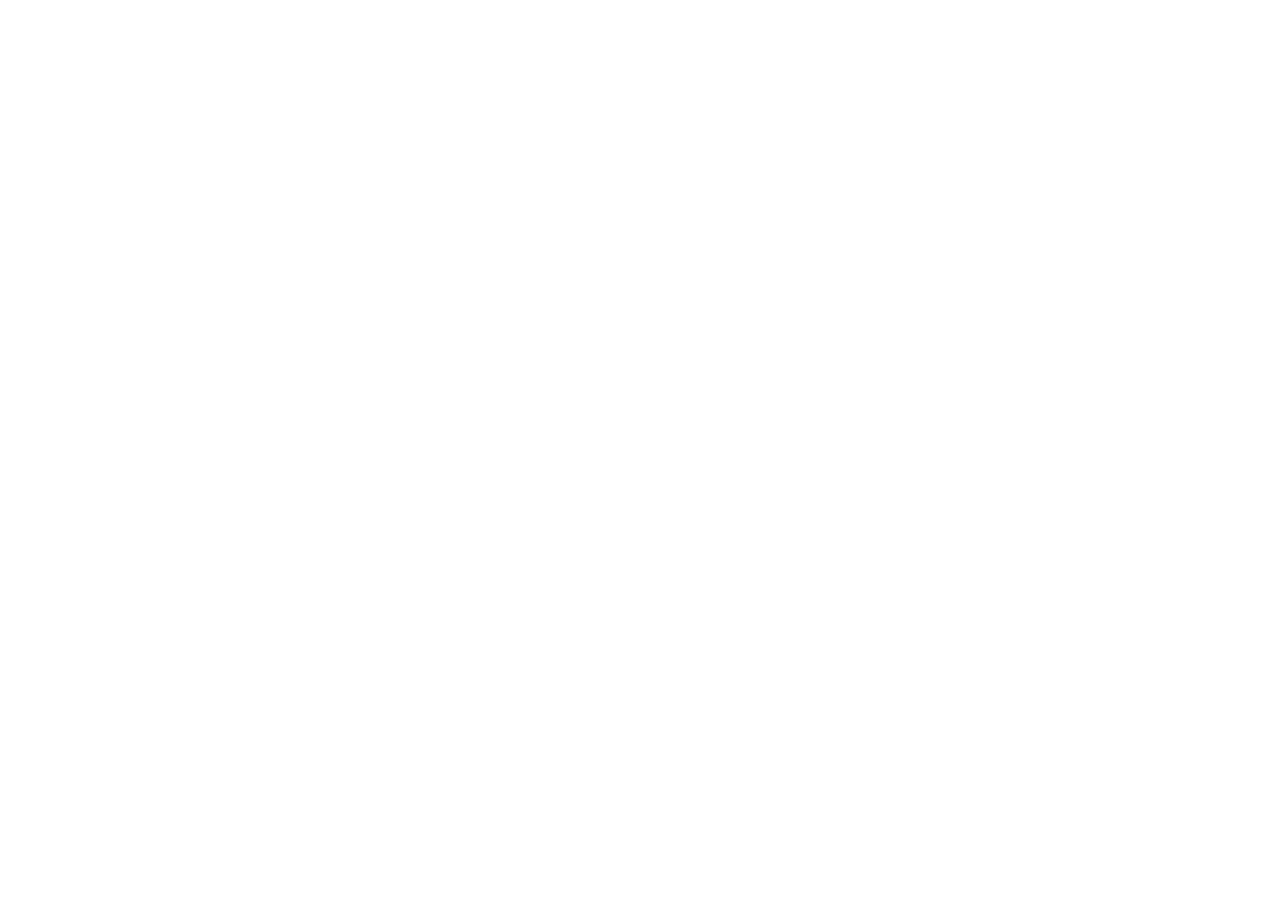
==== autocolante.html @ 5b6e220f "add base file structure" ====
<!DOCTYPE html>
<html>
<head>
  <meta charset="utf-8">
  <title></title>
  <meta name="viewport" content="width=device-width, initial-scale=1">
  <link rel="stylesheet" type="text/css" href="layout.css">
  <link rel="stylesheet" type="text/css" href="components.css">
  <link rel="stylesheet" type="text/css" href="base.css">
  <link rel="stylesheet" type="text/css" href="media.css">
  <link rel="preconnect" href="https://fonts.googleapis.com">
  <link rel="preconnect" href="https://fonts.gstatic.com" crossorigin>
  <link href="https://fonts.googleapis.com/css2?family=Poppins:ital,wght@1,300&display=swap" rel="stylesheet">
  <link href="https://maxcdn.bootstrapcdn.com/font-awesome/4.7.0/css/font-awesome.min.css" rel="stylesheet">
</head>
<body>

</body>
</html>
---- layout.css ----
/*------------------------------------*\
   HOME-PAGE
\*------------------------------------*/


.main1 {
    width: 100%;
    height: 100vh;
    background: linear-gradient(rgba(0, 0, 0, 0.70),rgba(0, 0, 0, 0.70)), url(assets/COLOP_RANGE.jpg);
    background-repeat: no-repeat;
    background-position: center center;
    background-attachment: fixed;
    background-size: cover;
}

.burger div{
    width: 25px;
    height: 3px;
    background: var(--main-bgcolor);
    margin: 5px;
}

.burger {
    display: none;
}
 

.navigation-bar {
    
    display: flex;
    justify-content: space-between;
    height: 6vh;
    align-items: center;
}

.titles {
     width: 100%;
     display: flex;
     height: 94vh;
     align-items: center;
    justify-content: center;
}

/*------------------------------------*\
  CONTACTATI-NE PAGE
\*------------------------------------*/

.body-div {
    width: 100%;
    height: 100vh;
    background: black;
    display: flex;
    align-items: center;
    justify-content: center;
}
 
.contact-div {
    height: 100vh;
    width: 70%;
    display: flex;
    justify-content: center;
    flex-wrap: wrap;
}

.contact-box1 {
    margin-top: 3rem;
    height: 50%;
    width: 100%;
}
---- components.css ----
/*------------------------------------*\
   HOME-PAGE
\*------------------------------------*/



/* -------NAVIGATION BAR-------*/
.navigation-bar h3 {
    color: var(--main-bgcolor);
    font-size: 2.3rem;
    font-weight: 600;
}

.nav-links a {
    color: var(--main-bgcolor);
    text-decoration: none;
    font-size: 1.7rem;
    margin: auto 7px;
     
}

.nav-links ul li{
    display: inline-block; 
}

.logo {
    margin-left: 10px;
}

.nav-links ul li::after {
  content: '';
  width: 0;
  height: 3px;
  background: rgba(222, 214, 218, 0.8);
  display: block;
  margin: auto;
  transition: 0.5s; 
}

.nav-links ul li:hover::after {
    width: 90%;
    transition: 1s;
}

.fa-bars {
    background: white;
    font-size: 1.5rem;
}
 
.fa  {
    display: none!important;
}

/* -------TITLES-------*/

.titles h1 {
    color:floralwhite;
    font-size:  4.2rem;
    font-weight: 600;
}

/*------------------------------------*\
  CONTACTATI-NE PAGE
\*------------------------------------*/

.contact-box1 h2 {
    color: floralwhite;
    text-align: center;
    font-size: 2rem;
    margin-bottom: 2rem;
}
.contact-box1 p {
    color: floralwhite;
    text-align: center;
}

.contact-box1 a {
    color: floralwhite;
    font-size: 1.5rem;
    text-align: center;
}

.contact-paragraph {
    margin-top: 1.5rem;
    margin-bottom: 2rem;
}
 
.telefon {
    line-height: 2.5rem;
}
---- base.css ----
/* ==== A SIMPLE CSS RESET FROM ERIC MEYER ==== */

html, body, div, span, applet, object, iframe,
h1, h2, h3, h4, h5, h6, p, blockquote, pre,
a, abbr, acronym, address, big, cite, code,
del, dfn, em, img, ins, kbd, q, s, samp,
small, strike, strong, sub, sup, tt, var,
b, u, i, center,
dl, dt, dd, ol, ul, li,
fieldset, form, label, legend,
table, caption, tbody, tfoot, thead, tr, th, td,
article, aside, canvas, details, embed,
figure, figcaption, footer, header, hgroup,
menu, nav, output, ruby, section, summary,
time, mark, audio, video {
	margin: 0;
	padding: 0;
	border: 0;
	font-size: 100%;
	font: inherit;
	vertical-align: baseline;
}
/* HTML5 display-role reset for older browsers */
article, aside, details, figcaption, figure,
footer, header, hgroup, menu, nav, section {
	display: block;
}
body {
	line-height: 1;
  
}
ol, ul {
	list-style: none;
}
blockquote, q {
	quotes: none;
}
blockquote:before, blockquote:after,
q:before, q:after {
	content: '';
	content: none;
}
table {
	border-collapse: collapse;
	border-spacing: 0;
}
* {
	box-sizing: border-box;
}

html {
    font-family: 'Poppins';
     --main-bgcolor: floralwhite;
	 height: 100vh;
}
---- media.css ----
/* ====  HOME PAGE  ==== */ 

@media(max-width: 380px) {
    .nav-links ul li {
       display: block;
      margin-bottom: 1.5rem;
    }
    .nav-links {
      position: absolute;
      background: floralwhite;
      height: 100vh;
      width: 50%;
      right: -50%;
      top: 0;
      text-align: left;
      transition: 1s;
      z-index: 2;
    }
    .nav-links ul li a {
      color: black;
       font-size: 1.4rem;
    }
    .fa {
    display: block!important;
    color:  black;
    font-size: 1.8rem;
    cursor: pointer;
    margin: 10px;
    margin-bottom: 1.4rem;
      
  }
    .fa-bars {
      float: right;
    }
  }
   
  @media(max-width:1200px) {
      .navigation-bar h3 {
          font-size: 1.5rem;
      }
      .nav-links a {
          font-size: 1.1rem;
          margin: 2.5px;
      }
      .titles h1 {
          font-size: 2.9rem;
      }
  }
  
  @media(max-width:800px) {
      .navigation-bar h3 {
          font-size: 1.2rem;
      }
      .nav-links a {
          font-size: 0.8rem;
          margin: 1.5px;
      }
      .titles h1 {
          font-size: 2rem;
      }
      .nav-links ul li::after {
          height: 2px;
      }
  }
  
  @media(max-width:570px) {
      .navigation-bar h3 {
          font-size: .9rem;
      }
      .nav-links a {
          font-size: 0.6rem;
          margin: 1px;
      }
      .titles h1 {
          font-size: 1.8rem;
      }
  }
  
  @media(max-width:570px) {
      .navigation-bar h3 {
          font-size: .75rem;
      }
      .nav-links a {
          font-size: 0.55rem;
          margin: .5px;
      }
      .titles h1 {
          font-size: 1.5rem;
      }
       
  }
  
  @media(max-width: 340px) {
      .nav-links ul li a {
          font-size: 1rem;
          font-weight: 500;
      }
      .nav-links ul li:hover::after {
      width: 0%;
      transition: 1s;
     }
      .fa-bars {
          margin-top: 18px;
      }
  }
  
  
  /* ====   STAMPILE PAGE ====  */
  
  @media(max-width:750px) {
      .nav-stampile a {
          font-size: 1.5rem;
      }
  }
  
  @media(max-width:400px) {
      .nav-stampile a {
          font-size: 1rem;
      }
  }
  
  /* ==== CONTACTATI-NE PAGE ==== */
  
  @media(max-width:850px) {
    .contact-box1 h2 {
      font-size: 1.5rem;
      margin-bottom: 1.5rem;
  }
  
      .contact-div {
          width: 70%;
          
      }
  
  .contact-box1 a {
      font-size: 1rem;
  }
  
  .contact-paragraph {
      margin-top: 1.5rem;
      margin-bottom: 2rem;
  }
  }
  
  @media(max-width:650px) {
    .contact-box1 h2 {
      font-size: 1rem;
      margin-bottom: 1rem;
  }
   
  
  .contact-box1 a {
      font-size: 0.7rem;
  }
  
  .contact-paragraph {
      margin-top: 1rem;
      margin-bottom: 1rem;
  }
      .contact-div {
          width: 90%;
      }
      .contact-info__map {
          height: 130%;
          width: 100%
          
      }
  }
  
  
  @media(max-width:450px) {
    .contact-box1 h2 {
      font-size: 1rem;
      margin-bottom: 0.75rem;
  }
   
  
  .contact-box1 a {
      font-size: 0.9rem;
  }
  
  .contact-paragraph {
      margin-top: .5rem;
      margin-bottom: 0.9rem;
  }
      .contact-div {
          width: 90%;
          
      }
      .contact-info__map {
          height: 140%;
          width: 100%
          
      }
  }
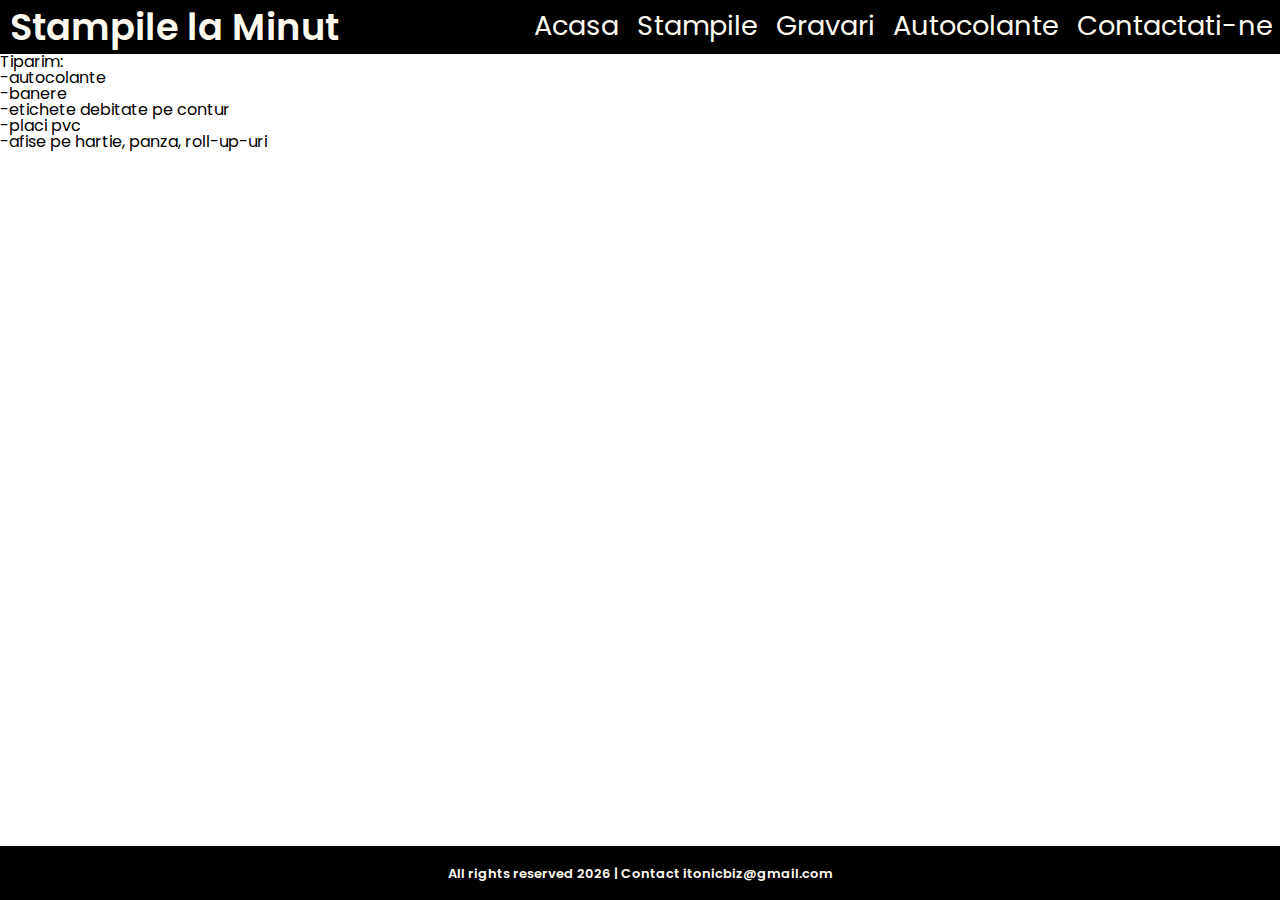
==== commit a94cd3d8: "add base file structure" ====
--- a/autocolante.html
+++ b/autocolante.html
@@ -3,7 +3,7 @@
 <head>
   <meta charset="utf-8">
   <title></title>
-  <meta name="viewport" content="width=device-width, initial-scale=1">
+  <meta name="viewport" content="width=device-width, minimum-scale=1, initial-scale=1">
   <link rel="stylesheet" type="text/css" href="layout.css">
   <link rel="stylesheet" type="text/css" href="components.css">
   <link rel="stylesheet" type="text/css" href="base.css">
@@ -14,6 +14,39 @@
   <link href="https://maxcdn.bootstrapcdn.com/font-awesome/4.7.0/css/font-awesome.min.css" rel="stylesheet">
 </head>
 <body>
-
+  <body class="body-contact">
+    <div class="div-one"> 
+   <nav class="navigation-bar">
+     <div class="logo">
+       <h3>Stampile la Minut</h3>   
+    </div> 
+     <div class="nav-links">
+        <ul>
+          <li><a href="index.html">Acasa</a></li> 
+          <li><a href="stampile.html">Stampile</a></li> 
+          <li><a href="gravari.html">Gravari</a></li> 
+          <li><a href="autocolante.html">Autocolante</a></li> 
+          <li><a href="contact.html">Contactati-ne</a></li> 
+        </ul>  
+    </div>
+    <div class="burger">
+        <div class="line1"></div>
+        <div class="line2"></div>
+        <div class="line3"></div>
+    </div>
+   </nav>
+   <div class="autocolante-text">
+    <h1>Tiparim:</h1>
+    <h2>-autocolante</h2>
+    <h2>-banere</h2>
+    <h2>-etichete debitate pe contur</h2>
+    <h2>-placi pvc</h2>
+    <h2>-afise pe hartie, panza, roll-up-uri</h2>
+   </div>
+    </div>
+   <div class="footer">
+    <p>All rights reserved <script>document.write(new Date().getFullYear())</script> | Contact itonicbiz@gmail.com</p>
+  </div>
+   <script src="app.js"></script>
 </body>
 </html>--- a/layout.css
+++ b/layout.css
@@ -1,12 +1,12 @@
-/*------------------------------------*\
+ /*------------------------------------*\
    HOME-PAGE
 \*------------------------------------*/
 
 
 .main1 {
     width: 100%;
-    height: 100vh;
-    background: linear-gradient(rgba(0, 0, 0, 0.70),rgba(0, 0, 0, 0.70)), url(assets/COLOP_RANGE.jpg);
+    height: 94vh;
+    background: linear-gradient(rgba(0, 0, 0, 0.7),rgba(0, 0, 0, 0.7)), url(assets/COLOP_RANGE.jpg);
     background-repeat: no-repeat;
     background-position: center center;
     background-attachment: fixed;
@@ -26,7 +26,7 @@
  
 
 .navigation-bar {
-    
+    background:  black;
     display: flex;
     justify-content: space-between;
     height: 6vh;
@@ -36,39 +36,69 @@
 .titles {
      width: 100%;
      display: flex;
-     height: 94vh;
+     height: 88vh;
      align-items: center;
     justify-content: center;
 }
+
+.footer {
+     background-color: black;
+    height: 6vh;
+    display: flex;
+    align-items: center;
+    justify-content: center;
+    text-align: center;
+ }
 
 /*------------------------------------*\
   CONTACTATI-NE PAGE
 \*------------------------------------*/
 
-.body-div {
+ .div-one {
+    height: 94vh;
+    background-color: white;
+ }
+
+ .contact-text {
+    margin-top: 2rem;
+    display: flex;
+    flex-direction: column;
+    align-items: center;
+ }
+
+ .contact-links-div {
+    line-height: 32px;
+    text-align: center;
+ }
+
+ .map { 
+     display: flex;
+     align-items: center;
+     justify-content: center;
     width: 100%;
-    height: 100vh;
-    background: black;
-    display: flex;
-    align-items: center;
-    justify-content: center;
-}
+    height: 60%;
+ }
+
+ iframe {
+    width: 100%;
+    height: 85%;
+ }
  
-.contact-div {
-    height: 100vh;
-    width: 70%;
-    display: flex;
-    justify-content: center;
-    flex-wrap: wrap;
+ /*------------------------------------*\
+  STAMPILE PAGE
+\*------------------------------------*/
+
+.text-stampile {
+    margin-top: 2rem;
 }
 
-.contact-box1 {
-    margin-top: 3rem;
-    height: 50%;
-    width: 100%;
-}
+ .oferta-stampile {
+    margin-top: 2rem;
+    text-align: center;
+    line-height: 1.5rem;
+    font-size: 20px;
+ }
 
- 
  
 
 
@@ -89,4 +119,3 @@
 
 
 
-
--- a/components.css
+++ b/components.css
@@ -1,6 +1,6 @@
 
 /*------------------------------------*\
-   HOME-PAGE
+             HOME-PAGE
 \*------------------------------------*/
 
 
@@ -60,53 +60,156 @@
     font-weight: 600;
 }
 
-/*------------------------------------*\
-  CONTACTATI-NE PAGE
-\*------------------------------------*/
-
-.contact-box1 h2 {
+/* -------FOOTER-------*/
+
+.footer p {
+    color:  var(--main-bgcolor);
+    font-weight: 600;
+    font-size: 13px;
+}
+/*------------------------------------*\
+        CONTACTATI-NE PAGE
+\*------------------------------------*/
+.contact-text h1 {
+    margin: 1rem;
+    font-weight: 600;
+    font-size: 22px;
+    
+ }
+
+ .contact-text p {
+    font-weight: 600;
+    font-size: 22px;
+    
+ }
+
+ .contact-text h2 {
+    font-weight: 600;
+    font-size: 22px;
+    text-align: center;
+ }
+
+ .contact-links {
+    text-decoration: none;
+    color: black;
+ }
+
+
+/*------------------------------------*\
+             ACASA-PAGE
+\*------------------------------------*/
+
+body {
+    background-color: black;
+}
+.acasa-main h1 {
+    text-align: center;
+    font-size: 35px;
+    color: var(--main-bgcolor);
+    margin-top: 18px;
+}
+
+.acasa-main {
+    width: 100%;
+    background-color: black;
+    height: 100vh;
+}
+
+/*------------------------------------*\
+  STAMPILE PAGE
+\*------------------------------------*/
+
+.text-stampile h1 {
+    margin-bottom: 2rem;
+    text-align: center;
+    font-size: 29px;
+    font-weight: 600;
+}
+
+.text-stampile h2 {
+    text-align: center;
+    line-height: 1.6rem;
+    font-size: 20px;
+}
+
+.stampile-numar {
+    text-decoration: none;
+    color: black;
+    font-weight: 600;
+}
+
+.oferta-stampile h1 {
+    font-weight: 600;
+    font-size: 26px;
+    text-align: center;
+    margin-bottom: 1.5rem;
+ }
+
+ .stampila-poza {
+    height: 190px;
+ }
+
+ .poza-R30 {
+    margin-top: 2rem;
+     display: flex;
+     align-items: center;
+     justify-content: center;
+ }
+ 
+ /*------------------------------------*\
+  GRAVARI PAGE
+\*------------------------------------*/
+
+ .text-gravari {
+    display: flex;
+    flex-direction: column;
+    width: 90%;
+    margin: auto;
+    line-height: 1.5rem;
+ }
+
+ .text-gravari h1 {
+    text-align: center;
+    margin-top: 1rem;
+    margin-bottom: 1.2rem;
+    font-size: 27px;
+ }
+
+ .text-gravari h2 {
+    font-size: 21.5px;
+    margin-bottom: 1.25rem;
+ }
+
+ .text-gravari h3 {
+    font-size: 19px;
+ }
+
+ .buton-foto {
+    margin-top: 2rem;
+    height: 30px;
+    width: 200px;
+    text-align: center;
     color: floralwhite;
-    text-align: center;
-    font-size: 2rem;
-    margin-bottom: 2rem;
-}
-.contact-box1 p {
-    color: floralwhite;
-    text-align: center;
-}
-
-.contact-box1 a {
-    color: floralwhite;
-    font-size: 1.5rem;
-    text-align: center;
-}
-
-.contact-paragraph {
-    margin-top: 1.5rem;
-    margin-bottom: 2rem;
-}
- 
-.telefon {
-    line-height: 2.5rem;
-}
-
-
-
-
-
-
-
-
-
-
-
-
-
-
-
-
-
-
-
-
-
+    background-color: black;
+    font-family: 'Poppins';
+    border-radius: 3px;
+ }
+
+ .button-wrapper {
+    display: flex;
+    justify-content: center;
+ }
+
+
+
+
+
+
+
+
+
+
+
+
+
+
--- a/media.css
+++ b/media.css
@@ -1,38 +1,50 @@
 /* ====  HOME PAGE  ==== */ 
 
-@media(max-width: 380px) {
+@media(max-width: 500px) {
     .nav-links ul li {
        display: block;
       margin-bottom: 1.5rem;
-    }
+      line-height: 4.5rem;
+    }
+
     .nav-links {
       position: absolute;
-      background: floralwhite;
-      height: 100vh;
+      right: 0px;
+      height: 88vh;
+      background-color: black;
+      top: 6vh;
+      display: flex;
+      flex-direction: column;
       width: 50%;
-      right: -50%;
-      top: 0;
-      text-align: left;
-      transition: 1s;
-      z-index: 2;
-    }
+      align-items: center;
+      transform: translateX(0%);
+      transition: transform 0.9s ease-in;
+    }
+
+    body {
+        overflow-x: hidden;
+    }
+
     .nav-links ul li a {
-      color: black;
+      color: var(--main-bgcolor);
        font-size: 1.4rem;
     }
-    .fa {
-    display: block!important;
-    color:  black;
-    font-size: 1.8rem;
-    cursor: pointer;
-    margin: 10px;
-    margin-bottom: 1.4rem;
-      
-  }
-    .fa-bars {
-      float: right;
-    }
-  }
+
+    .nav-active {
+        transform: translateX(100%);
+    }
+       
+    .burger {
+        display: block;
+        cursor: pointer;
+    }  
+
+    .navigation-bar {
+        background-color: black;
+    }
+  }
+     
+  
    
   @media(max-width:1200px) {
       .navigation-bar h3 {
@@ -63,29 +75,21 @@
       }
   }
   
+  
   @media(max-width:570px) {
       .navigation-bar h3 {
-          font-size: .9rem;
+          font-size: 1.20rem;
       }
       .nav-links a {
-          font-size: 0.6rem;
-          margin: 1px;
+          font-size: 0.65rem;
+          margin: .5px;
       }
       .titles h1 {
-          font-size: 1.8rem;
-      }
-  }
-  
-  @media(max-width:570px) {
-      .navigation-bar h3 {
-          font-size: .75rem;
-      }
-      .nav-links a {
-          font-size: 0.55rem;
-          margin: .5px;
-      }
-      .titles h1 {
-          font-size: 1.5rem;
+          font-size: 2.3rem;
+      }
+
+      .footer p {
+          font-size: 9.4px;
       }
        
   }
@@ -106,18 +110,79 @@
   
   
   /* ====   STAMPILE PAGE ====  */
-  
-  @media(max-width:750px) {
-      .nav-stampile a {
-          font-size: 1.5rem;
-      }
-  }
-  
-  @media(max-width:400px) {
-      .nav-stampile a {
-          font-size: 1rem;
-      }
-  }
+
+  @media(max-width: 413px) {
+    .stampila-poza {
+        height: 250px;
+    }
+  }
+
+  @media(max-width: 380px) {
+    .stampila-poza {
+        height: 170px;
+    }
+    .poza-R30 {
+        margin-top: 1rem;
+    }
+  
+    .text-stampile h1 {
+        font-size: 23px;
+        margin-bottom: 1rem;
+    }
+    .text-stampile h2 {
+        font-size: 19px;
+    }
+    .oferta-stampile h1 {
+        font-size: 23px;
+        margin-bottom: 1rem;
+    }
+    .oferta-stampile h2 {
+        font-size: 17px;
+    }
+    .oferta-stampile h3 {
+        font-size: 17px;
+    }
+}
+    @media(max-width:320px) {
+        .stampila-poza {
+            height: 140px;
+        }
+        .text-stampile h2 {
+            font-size: 16px;
+            line-height: 1.2rem;
+        }
+        .oferta-stampile h2 {
+            font-size: 14px;
+        }
+        .oferta-stampile h3 {
+            font-size: 14px;
+        }
+        .oferta-stampile {
+            line-height: 1.2rem;
+        }
+    }
+
+    @media(min-width:1000px) {
+        .text-stampile h1 {
+            font-size: 35px;
+        }
+        .text-stampile h2 {
+            font-size: 26px;
+        }
+        .oferta-stampile h1 {
+            font-size: 35px;
+        }
+        .oferta-stampile h2 {
+            font-size: 24px;
+        }
+        .oferta-stampile h3 {
+            font-size: 24px;
+        }
+        .stampila-poza {
+            height: 220px;
+        }
+    }
+
   
   /* ==== CONTACTATI-NE PAGE ==== */
   
@@ -193,4 +258,77 @@
           
       }
   }
-  +  
+ /*------------------------------------*\
+  GRAVARI PAGE
+\*------------------------------------*/
+
+@media(min-width:350px) {
+    .text-gravari h1 {
+        margin-top: 2rem;
+        margin-bottom: 2rem;
+        font-size: 32px;
+    }
+    .text-gravari h2 {
+        font-size: 25px;
+        margin-bottom: 1.5rem;
+     }
+     .text-gravari h3 {
+        font-size: 22px;
+     }
+     .text-gravari {
+        line-height: 1.9rem;
+     }
+     .buton-foto {
+        height: 39px;
+        font-size: 20px;
+     }
+}
+
+@media(min-width:400px) {
+    .text-gravari h1 {
+        margin-top: 2rem;
+        margin-bottom: 2rem;
+        font-size: 35px;
+    }
+    .text-gravari h2 {
+        font-size: 28px;
+        margin-bottom: 1.5rem;
+     }
+     .text-gravari h3 {
+        font-size: 26px;
+     }
+     .text-gravari {
+        line-height: 2.5rem;
+     }
+     .buton-foto {
+        height: 49px;
+        font-size: 25px;
+        width: 250px;
+        margin-top: 2.5rem;
+     }
+}
+
+@media(min-width:900px) {
+    .text-gravari h1 {
+        margin-top: 2.5rem;
+        margin-bottom: 2.5rem;
+        font-size: 45px;
+    }
+    .text-gravari h2 {
+        font-size: 35px;
+        margin-bottom: 1.8rem;
+     }
+     .text-gravari h3 {
+        font-size: 29.5px;
+     }
+     .text-gravari {
+        line-height: 2.8rem;
+     }
+     .buton-foto {
+        height: 55px;
+        font-size: 25px;
+        width: 270px;
+        margin-top: 2.8rem;
+     }
+}